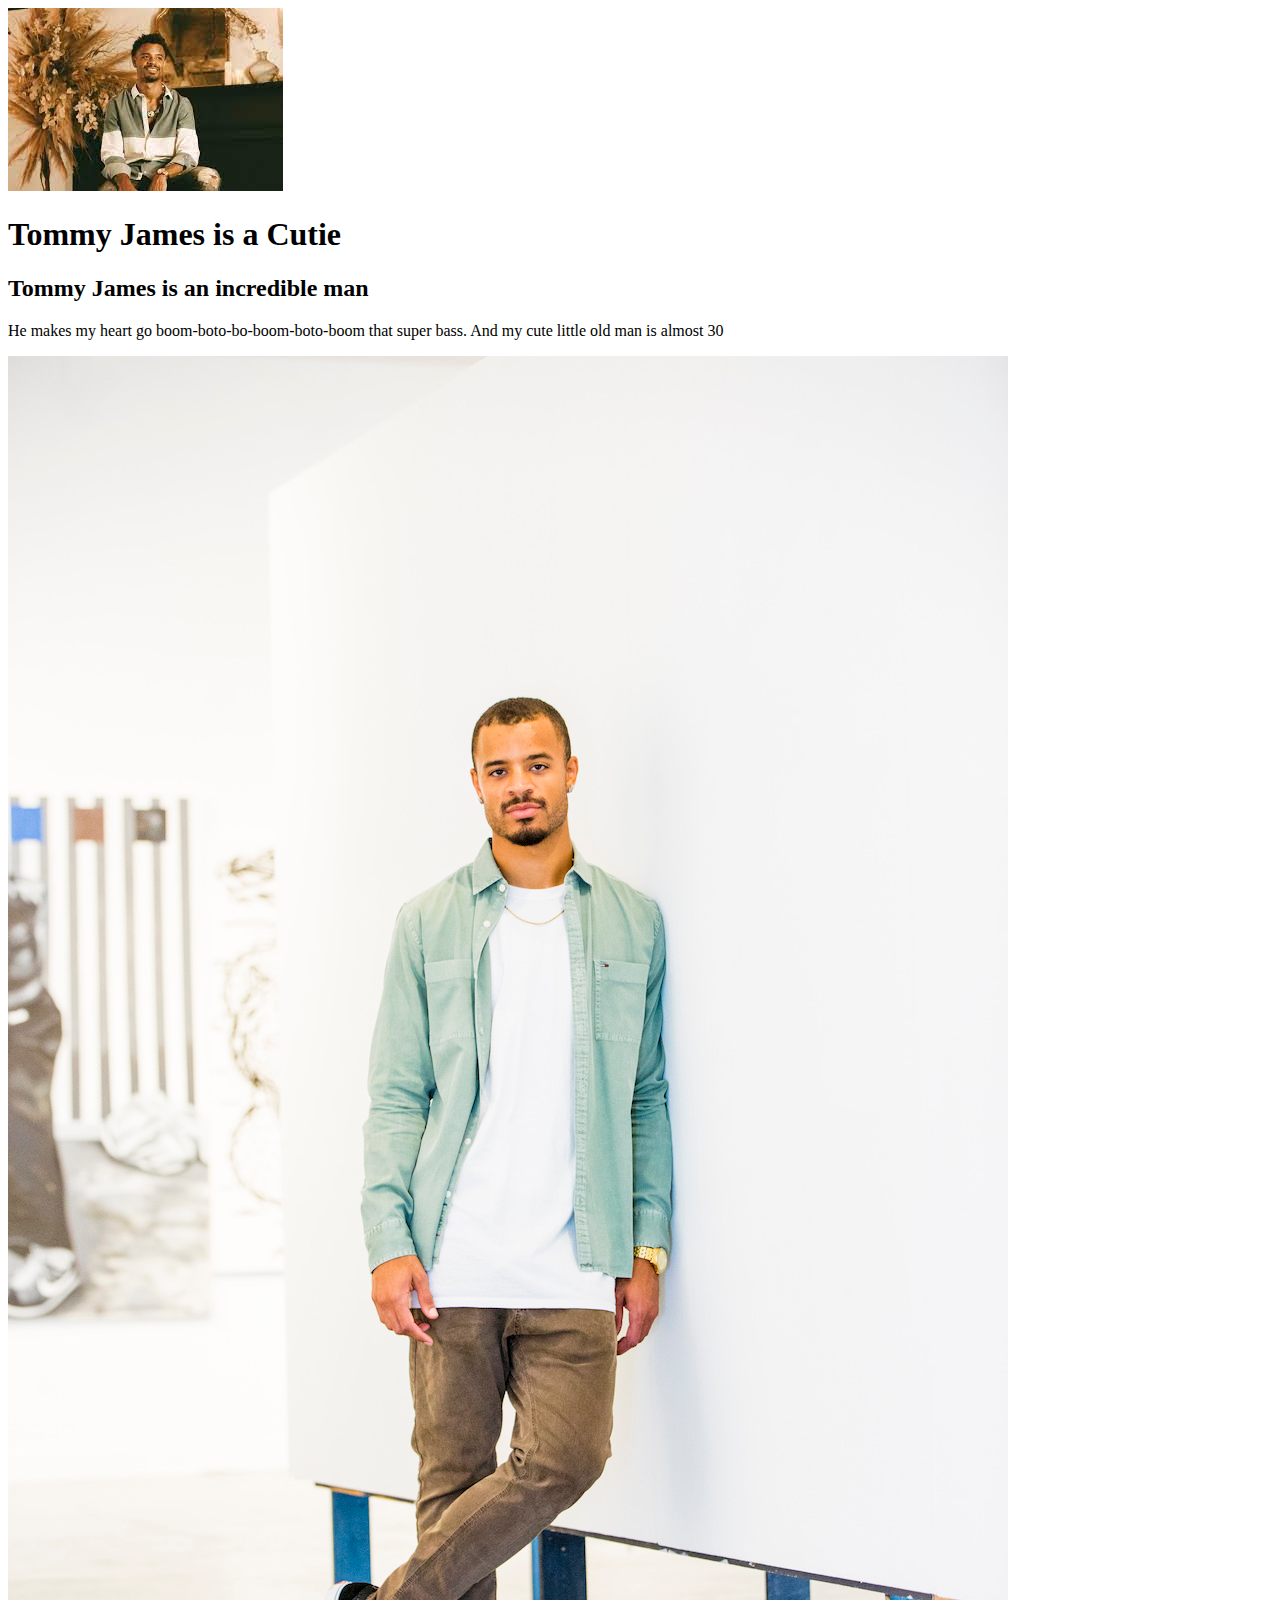
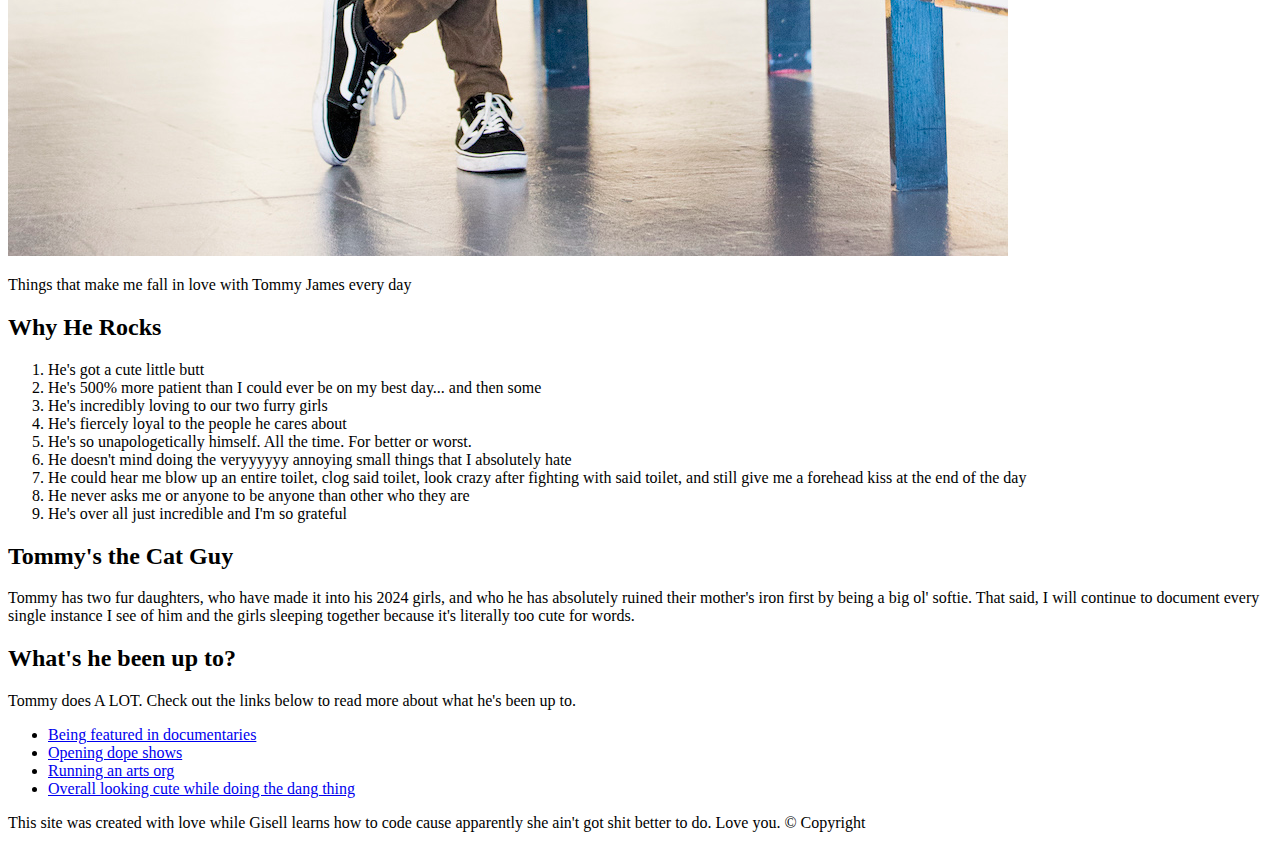
==== index.html @ 51758916 "Added Tommy James love page" ====
<!DOCTYPE html>
<html>
<head>
    <title>Tommy James is a Cutie</title>
    <link rel="icon" href="img/Tommyjames.jpeg">
</head>
<body>
    <!-- header element-->
    <header>
        <img src="img/Tommyjames.jpeg">
        <h1>Tommy James is a Cutie</h1>
    </header>

    <!-- main element -->
    <main>
        <h2>Tommy James is an incredible man</h2>
        <p>He makes my heart go boom-boto-bo-boom-boto-boom that super bass. And my cute little old man is almost 30</p>
        <img src="img/Tommyjames2.jpeg">
        <p>Things that make me fall in love with Tommy James every day</p>
        <h2>Why He Rocks</h2>
        <ol>
          <li>He's got a cute little butt</li>
          <li>He's 500% more patient than I could ever be on my best day... and then some</li>
          <li>He's incredibly loving to our two furry girls</li>
          <li>He's fiercely loyal to the people he cares about</li>
          <li>He's so unapologetically himself. All the time. For better or worst.</li>
          <li>He doesn't mind doing the veryyyyyy annoying small things that I absolutely hate</li>
          <li>He could hear me blow up an entire toilet, clog said toilet, look crazy after fighting with said toilet, and still give me a forehead kiss at the end of the day</li>
          <li>He never asks me or anyone to be anyone than other who they are</li>
          <li>He's over all just incredible and I'm so grateful</li>  
        </ol>
        <h2>Tommy's the Cat Guy</h2>
        <p>Tommy has two fur daughters, who have made it into his 2024 girls, and who he has absolutely ruined their mother's iron first by being a big ol' softie. That said, I will continue to document every single instance I see of him and the girls sleeping together because it's literally too cute for words.</p>
        
        <!-- Tommy's IG -->
        <h2>What's he been up to?</h2>
        <p>Tommy does A LOT. Check out the links below to read more about what he's been up to.</p>
        <ul>
           <li><a target="_blank" href="https://www.instagram.com/reel/CtU01I4oz7F/?utm_source=ig_web_copy_link&igsh=MzRlODBiNWFlZA==">Being featured in documentaries</a></li>
           <li><a target="_blank" href="https://www.instagram.com/p/CzuDQ_YMSnL/?utm_source=ig_web_copy_link&igsh=MzRlODBiNWFlZA==">Opening dope shows</a></li>
           <li><a target="_blank" href="https://www.instagram.com/p/Cx8M749rgsn/?utm_source=ig_web_copy_link&igsh=MzRlODBiNWFlZA==">Running an arts org</a></li>
           <li><a target="_blank" href="https://www.instagram.com/p/CwaUOyqsa8X/?img_index=1">Overall looking cute while doing the dang thing</a></li>
        </ul>
    </main>

    <!-- Footer element -->
    <footer>
        <p>This site was created with love while Gisell learns how to code cause apparently she ain't got shit better to do. Love you. &copy; Copyright</p>
    </footer>
</body>
</html>
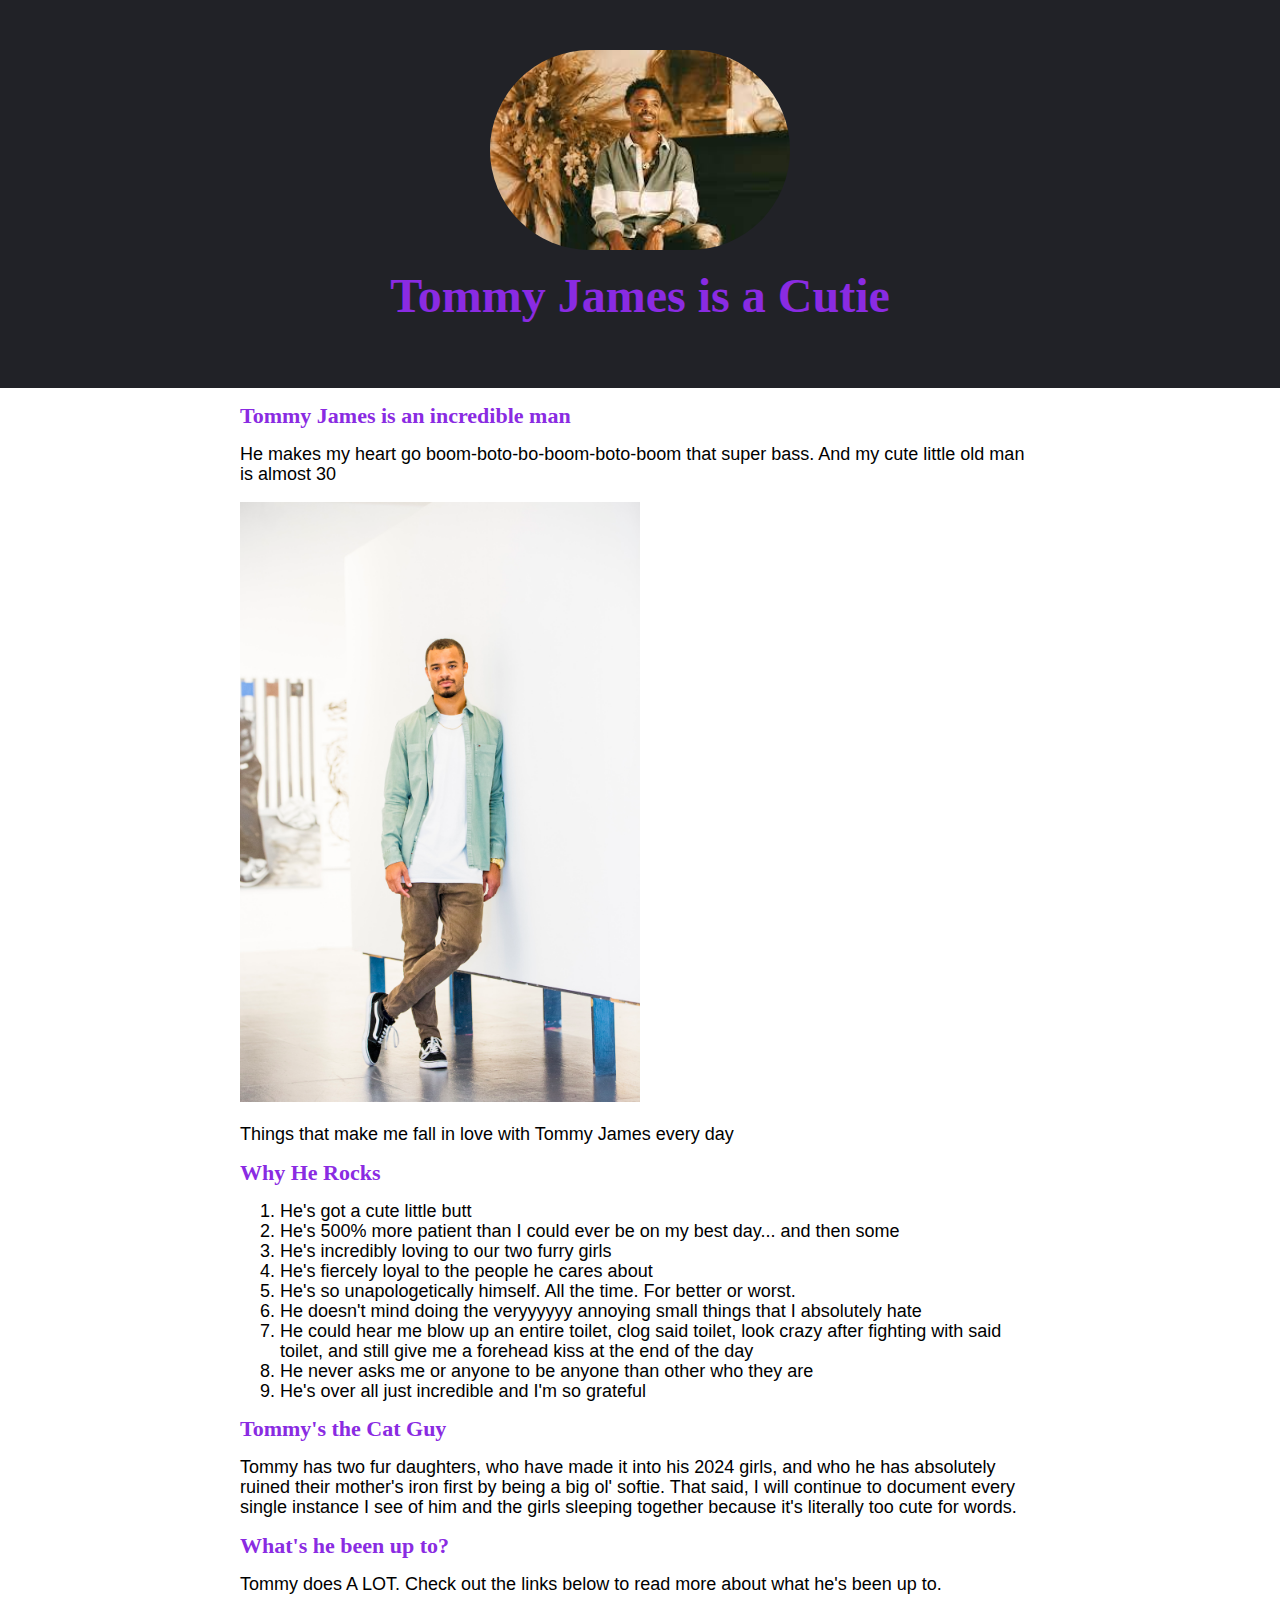
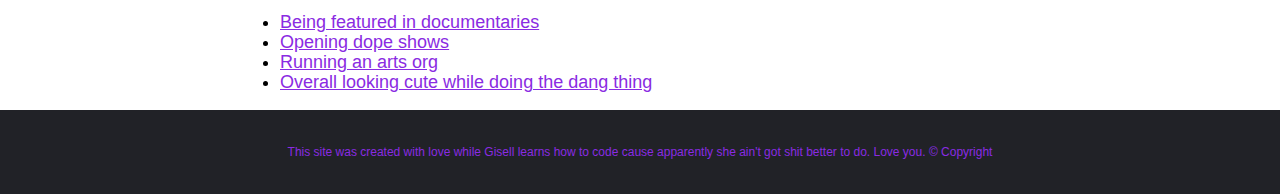
==== commit 73206788: "Final v of tommy website" ====
--- a/index.html
+++ b/index.html
@@ -3,6 +3,7 @@
 <head>
     <title>Tommy James is a Cutie</title>
     <link rel="icon" href="img/Tommyjames.jpeg">
+    <link rel="stylesheet" type="text/css" href="css/hero.css">
 </head>
 <body>
     <!-- header element-->
--- a/css/hero.css
+++ b/css/hero.css
@@ -0,0 +1,53 @@
+body{
+   margin: 0; 
+   font-family: 'Helvetica', 'Arial', sans-serif;
+   font-size: 18px;
+   line-height: 20px;
+}
+header{
+    background-color: #212227;
+    text-align: center;
+    padding-top: 50px;
+    padding-bottom: 50px;
+}
+h1, h2{
+    font-family: 'Caprasimo', serif;
+}
+header h1{
+    color: blueviolet;
+    font-size: 48px;
+}
+header img{
+    border-radius: 230px;
+    width: 300px;
+    border: 10px; solid 
+    border-color: #FDFAF2;
+}
+
+main{
+    max-width: 800px;
+    margin: 0 auto;
+    padding: 0 20px
+}
+main img{
+    max-width: 50%;
+    position: center;
+}
+
+h2{
+    font-size: 22px;
+    color: blueviolet;
+}
+a{
+    color: blueviolet;
+}
+a:hover{
+    color: #212227;
+}
+footer{
+    background-color: #212227;
+    text-align: center;
+    color: blueviolet;
+    font-size: 12px;
+    padding: 20px;
+}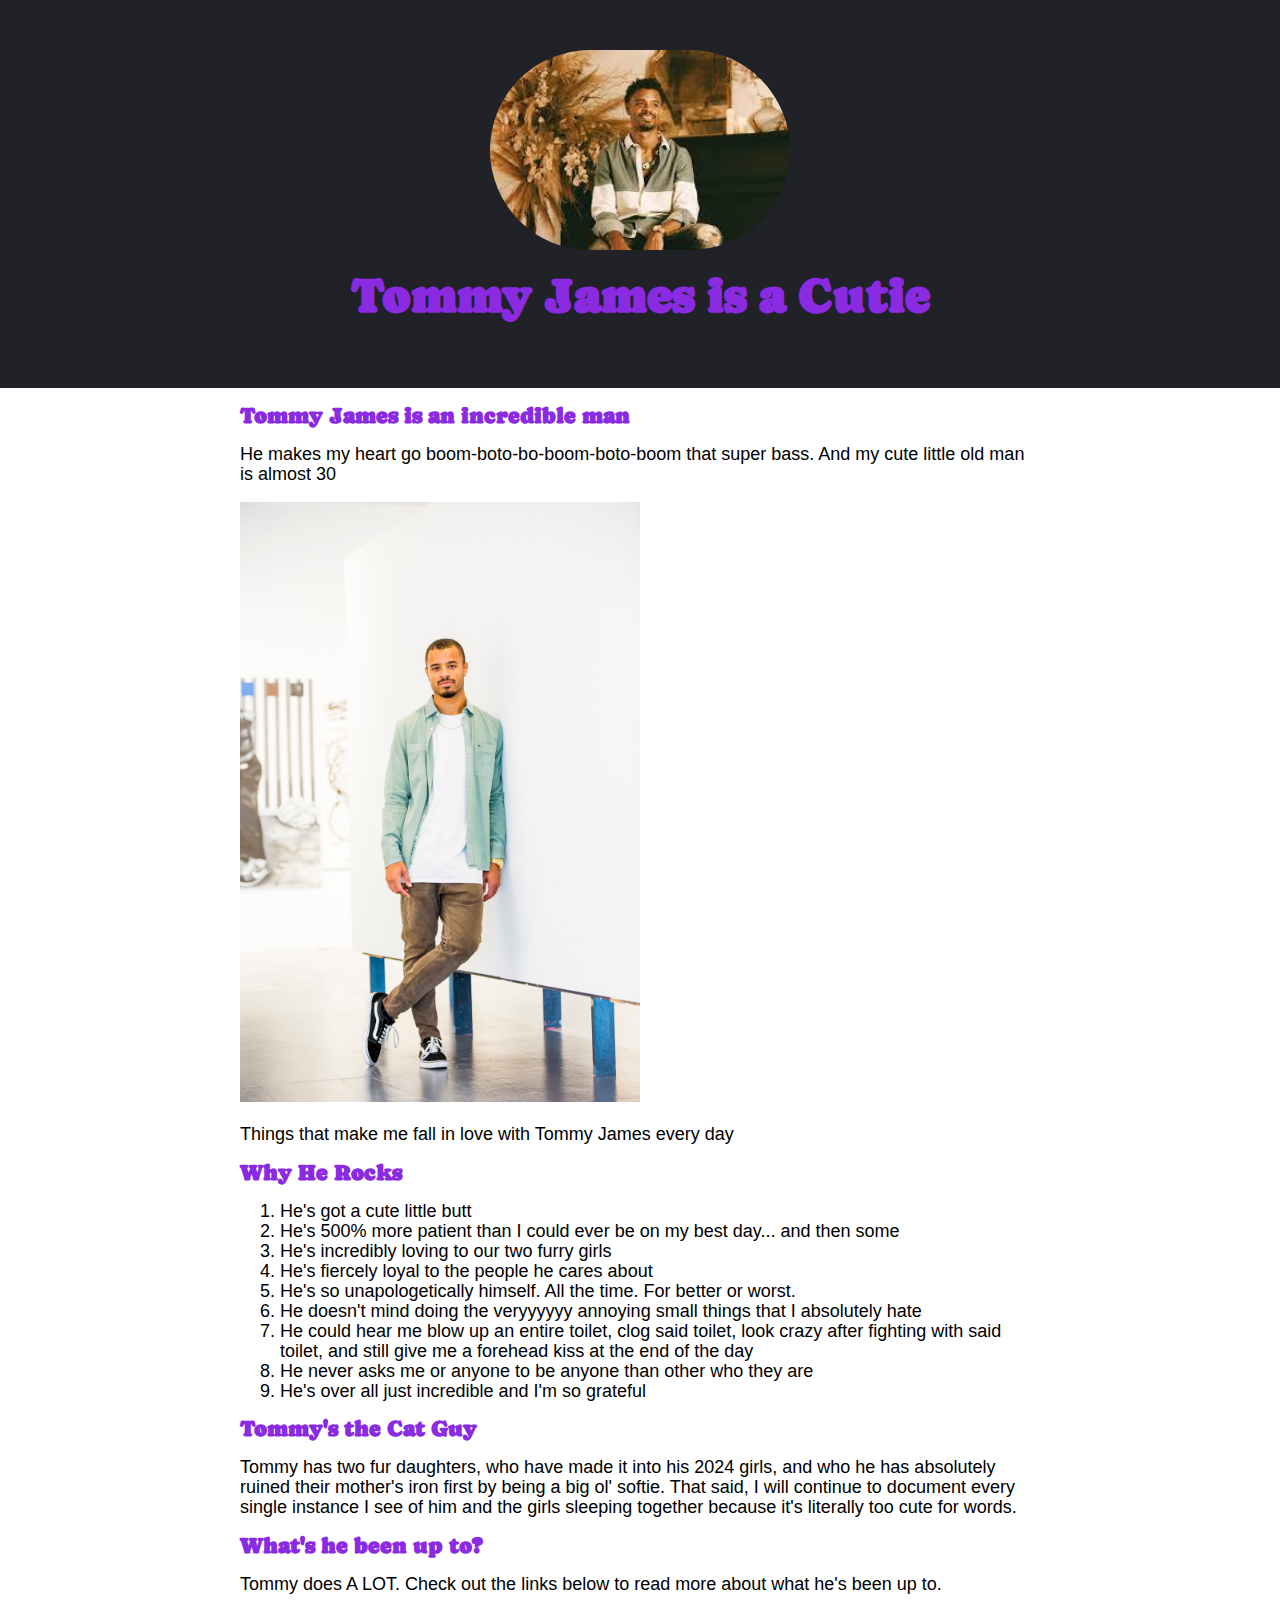
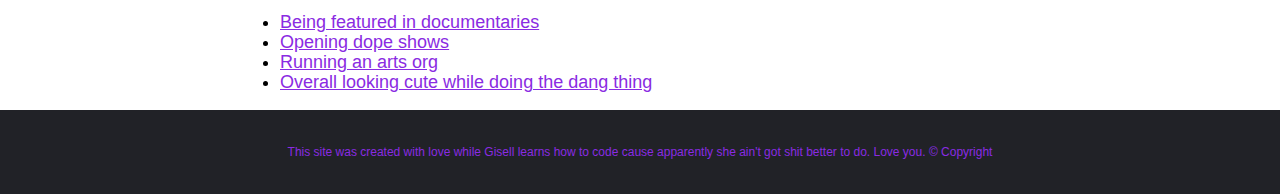
==== commit 1a65f753: "Font update" ====
--- a/index.html
+++ b/index.html
@@ -3,6 +3,10 @@
 <head>
     <title>Tommy James is a Cutie</title>
     <link rel="icon" href="img/Tommyjames.jpeg">
+    <link rel="preconnect" href="https://fonts.googleapis.com">
+<link rel="preconnect" href="https://fonts.gstatic.com" crossorigin>
+<link href="https://fonts.googleapis.com/css2?family=Caprasimo&display=swap" rel="stylesheet">
+
     <link rel="stylesheet" type="text/css" href="css/hero.css">
 </head>
 <body>
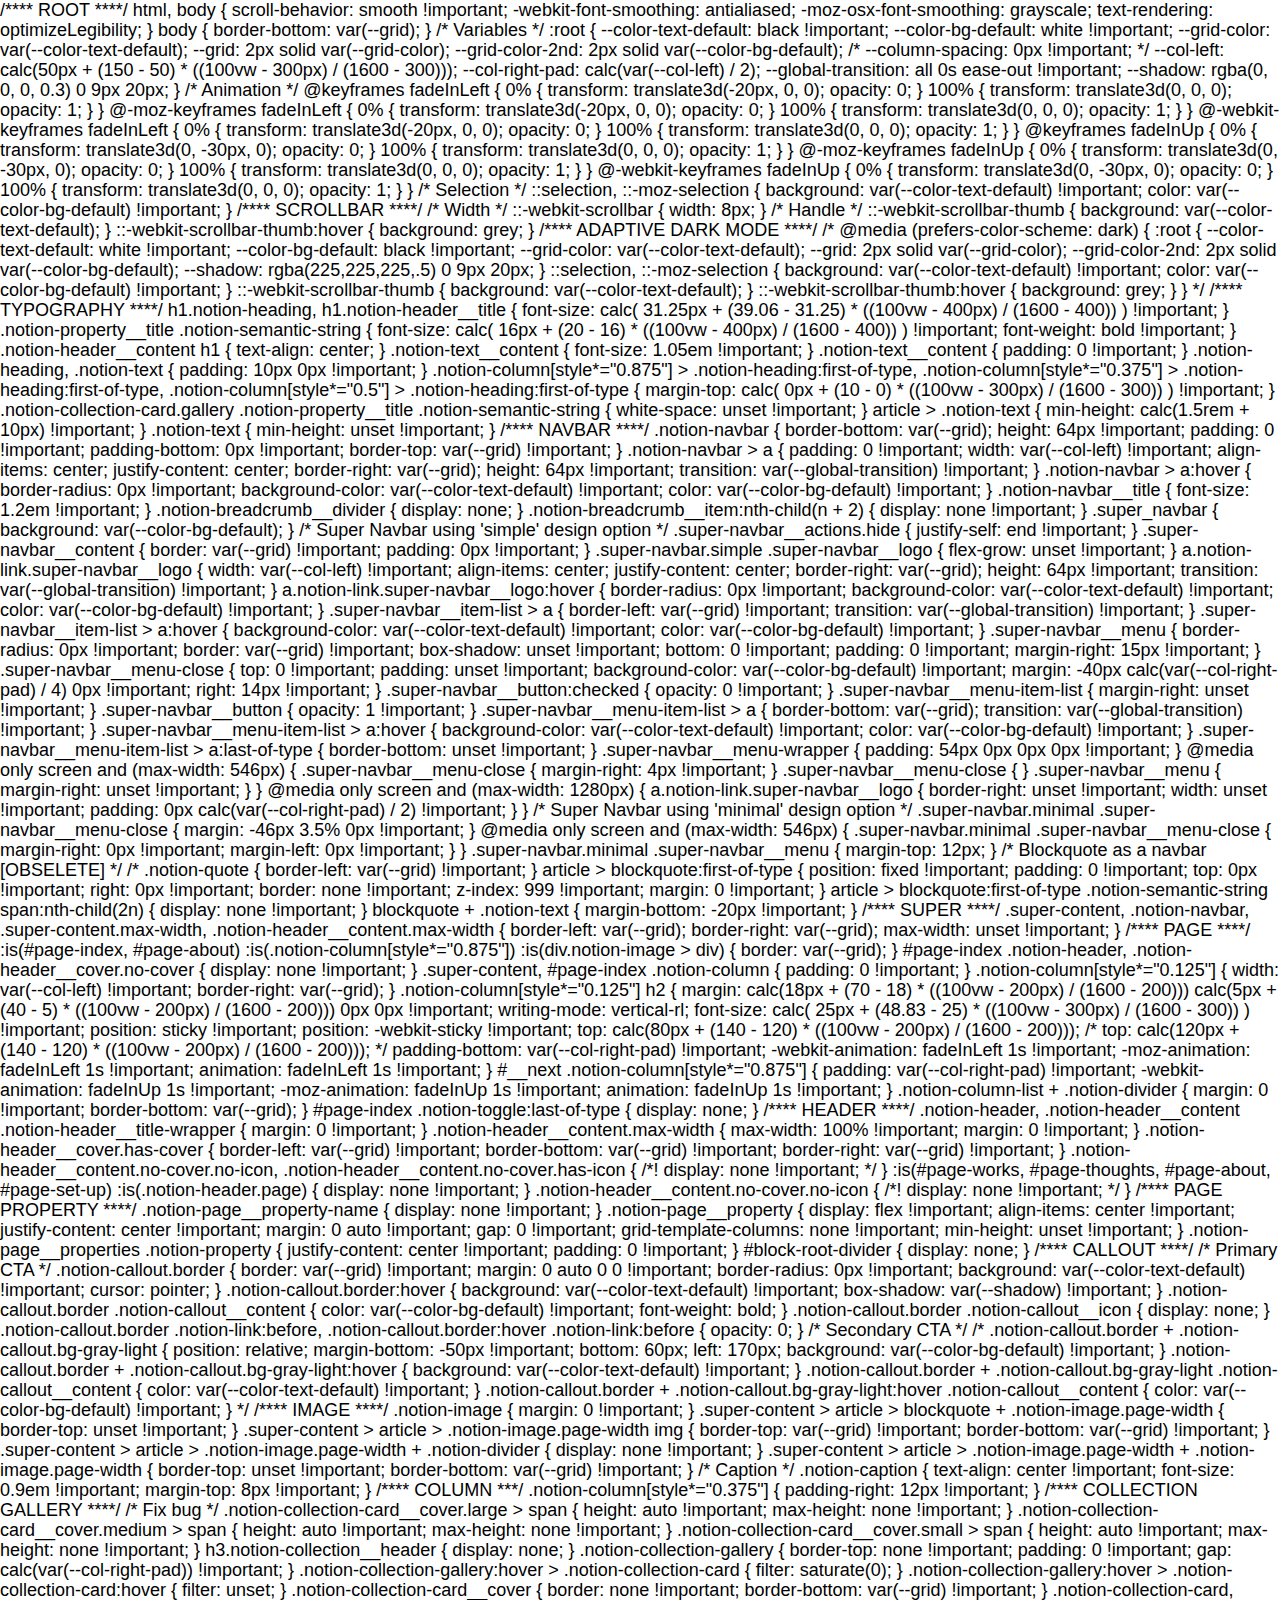
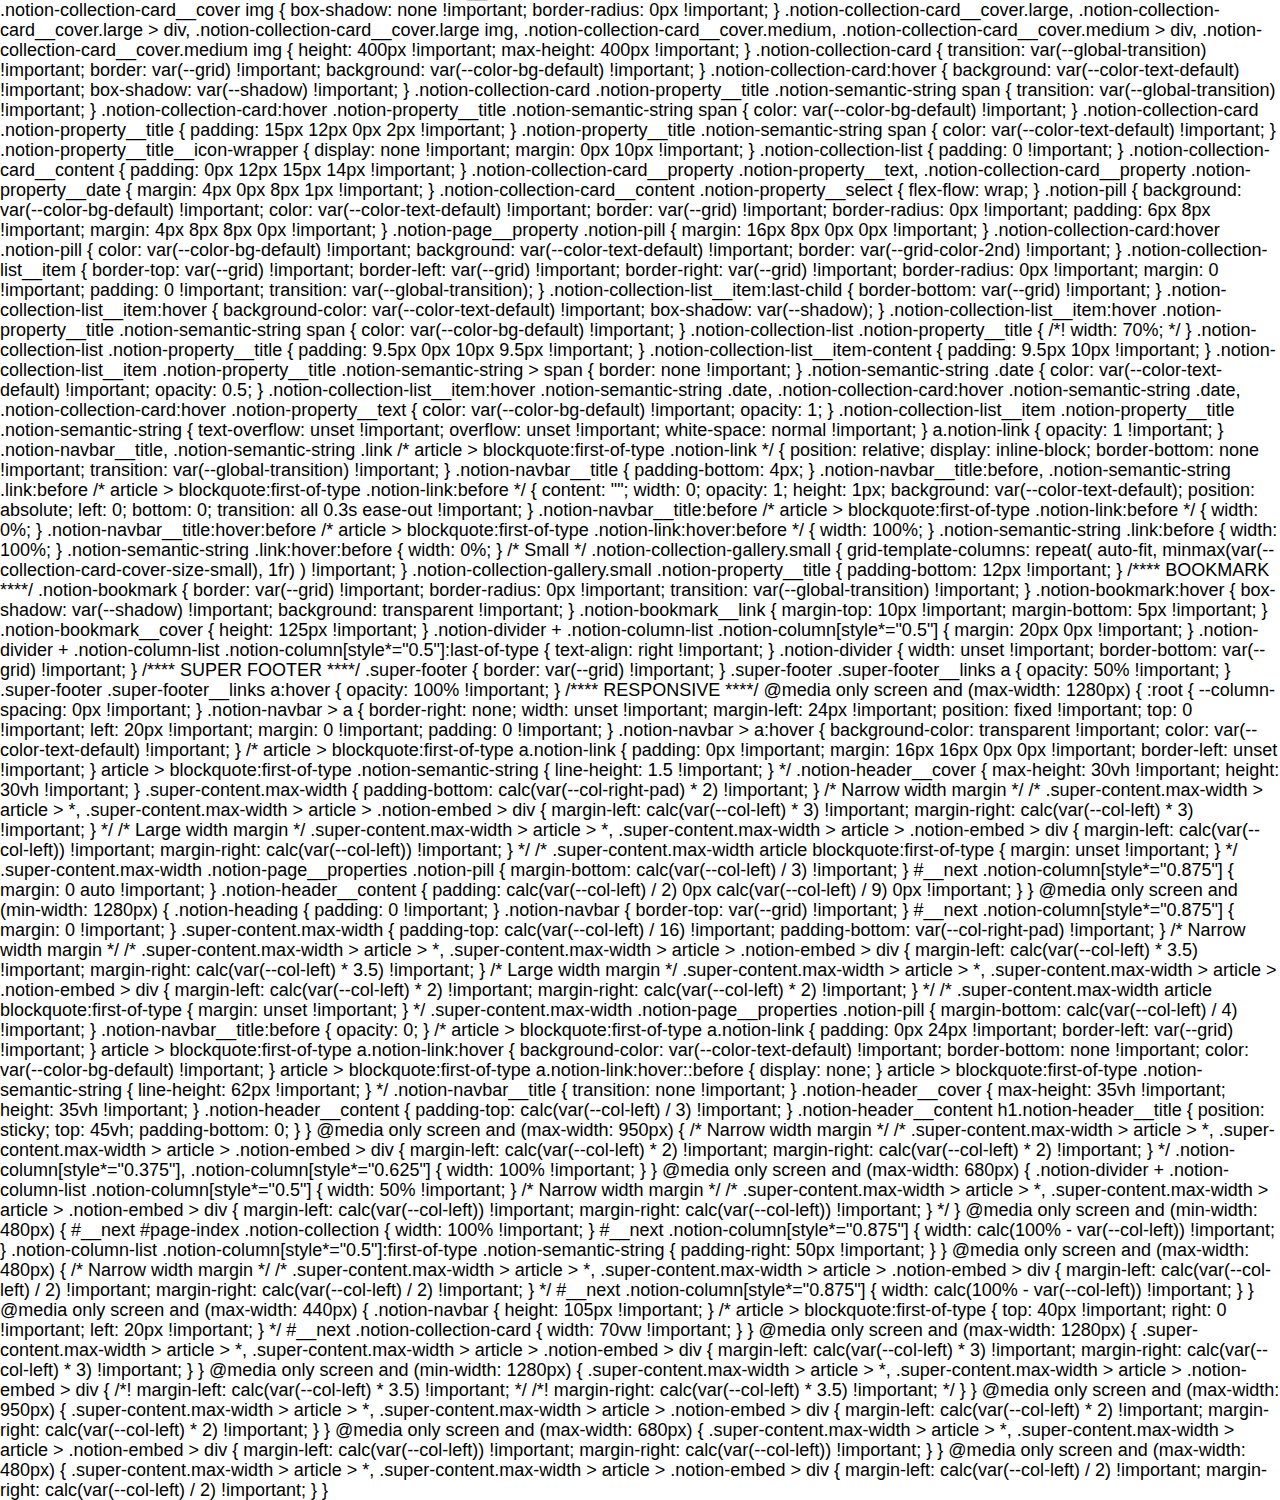
==== commit 5319eb36: "scrap site update" ====
--- a/index.html
+++ b/index.html
@@ -9,48 +9,992 @@
 
     <link rel="stylesheet" type="text/css" href="css/hero.css">
 </head>
-<body>
-    <!-- header element-->
-    <header>
-        <img src="img/Tommyjames.jpeg">
-        <h1>Tommy James is a Cutie</h1>
-    </header>
-
-    <!-- main element -->
-    <main>
-        <h2>Tommy James is an incredible man</h2>
-        <p>He makes my heart go boom-boto-bo-boom-boto-boom that super bass. And my cute little old man is almost 30</p>
-        <img src="img/Tommyjames2.jpeg">
-        <p>Things that make me fall in love with Tommy James every day</p>
-        <h2>Why He Rocks</h2>
-        <ol>
-          <li>He's got a cute little butt</li>
-          <li>He's 500% more patient than I could ever be on my best day... and then some</li>
-          <li>He's incredibly loving to our two furry girls</li>
-          <li>He's fiercely loyal to the people he cares about</li>
-          <li>He's so unapologetically himself. All the time. For better or worst.</li>
-          <li>He doesn't mind doing the veryyyyyy annoying small things that I absolutely hate</li>
-          <li>He could hear me blow up an entire toilet, clog said toilet, look crazy after fighting with said toilet, and still give me a forehead kiss at the end of the day</li>
-          <li>He never asks me or anyone to be anyone than other who they are</li>
-          <li>He's over all just incredible and I'm so grateful</li>  
-        </ol>
-        <h2>Tommy's the Cat Guy</h2>
-        <p>Tommy has two fur daughters, who have made it into his 2024 girls, and who he has absolutely ruined their mother's iron first by being a big ol' softie. That said, I will continue to document every single instance I see of him and the girls sleeping together because it's literally too cute for words.</p>
-        
-        <!-- Tommy's IG -->
-        <h2>What's he been up to?</h2>
-        <p>Tommy does A LOT. Check out the links below to read more about what he's been up to.</p>
-        <ul>
-           <li><a target="_blank" href="https://www.instagram.com/reel/CtU01I4oz7F/?utm_source=ig_web_copy_link&igsh=MzRlODBiNWFlZA==">Being featured in documentaries</a></li>
-           <li><a target="_blank" href="https://www.instagram.com/p/CzuDQ_YMSnL/?utm_source=ig_web_copy_link&igsh=MzRlODBiNWFlZA==">Opening dope shows</a></li>
-           <li><a target="_blank" href="https://www.instagram.com/p/Cx8M749rgsn/?utm_source=ig_web_copy_link&igsh=MzRlODBiNWFlZA==">Running an arts org</a></li>
-           <li><a target="_blank" href="https://www.instagram.com/p/CwaUOyqsa8X/?img_index=1">Overall looking cute while doing the dang thing</a></li>
-        </ul>
-    </main>
-
-    <!-- Footer element -->
-    <footer>
-        <p>This site was created with love while Gisell learns how to code cause apparently she ain't got shit better to do. Love you. &copy; Copyright</p>
-    </footer>
-</body>
-</html>+
+/****  ROOT  ****/
+html,
+body {
+  scroll-behavior: smooth !important;
+  -webkit-font-smoothing: antialiased;
+  -moz-osx-font-smoothing: grayscale;
+  text-rendering: optimizeLegibility;
+}
+body {
+  border-bottom: var(--grid);
+}
+
+/* Variables */
+:root {
+  --color-text-default: black !important;
+  --color-bg-default: white !important;
+  --grid-color: var(--color-text-default);
+  --grid: 2px solid var(--grid-color);
+  --grid-color-2nd: 2px solid var(--color-bg-default);
+  /* --column-spacing: 0px !important; */
+  --col-left: calc(50px + (150 - 50) * ((100vw - 300px) / (1600 - 300)));
+  --col-right-pad: calc(var(--col-left) / 2);
+  --global-transition: all 0s ease-out !important;
+  --shadow: rgba(0, 0, 0, 0.3) 0 9px 20px;
+}
+
+/* Animation */
+@keyframes fadeInLeft {
+  0% {
+    transform: translate3d(-20px, 0, 0);
+    opacity: 0;
+  }
+  100% {
+    transform: translate3d(0, 0, 0);
+    opacity: 1;
+  }
+}
+@-moz-keyframes fadeInLeft {
+  0% {
+    transform: translate3d(-20px, 0, 0);
+    opacity: 0;
+  }
+  100% {
+    transform: translate3d(0, 0, 0);
+    opacity: 1;
+  }
+}
+@-webkit-keyframes fadeInLeft {
+  0% {
+    transform: translate3d(-20px, 0, 0);
+    opacity: 0;
+  }
+  100% {
+    transform: translate3d(0, 0, 0);
+    opacity: 1;
+  }
+}
+
+@keyframes fadeInUp {
+  0% {
+    transform: translate3d(0, -30px, 0);
+    opacity: 0;
+  }
+  100% {
+    transform: translate3d(0, 0, 0);
+    opacity: 1;
+  }
+}
+@-moz-keyframes fadeInUp {
+  0% {
+    transform: translate3d(0, -30px, 0);
+    opacity: 0;
+  }
+  100% {
+    transform: translate3d(0, 0, 0);
+    opacity: 1;
+  }
+}
+@-webkit-keyframes fadeInUp {
+  0% {
+    transform: translate3d(0, -30px, 0);
+    opacity: 0;
+  }
+  100% {
+    transform: translate3d(0, 0, 0);
+    opacity: 1;
+  }
+}
+
+/* Selection */
+::selection,
+::-moz-selection {
+  background: var(--color-text-default) !important;
+  color: var(--color-bg-default) !important;
+}
+
+/**** SCROLLBAR ****/
+/* Width */
+::-webkit-scrollbar {
+  width: 8px;
+}
+/* Handle */
+::-webkit-scrollbar-thumb {
+  background: var(--color-text-default);
+}
+::-webkit-scrollbar-thumb:hover {
+  background: grey;
+}
+
+/****  ADAPTIVE DARK MODE  ****/
+/*
+@media (prefers-color-scheme: dark) {
+    :root {
+        --color-text-default: white !important;
+        --color-bg-default: black !important; 
+        --grid-color: var(--color-text-default);
+        --grid: 2px solid var(--grid-color);
+        --grid-color-2nd: 2px solid var(--color-bg-default);
+        --shadow: rgba(225,225,225,.5) 0 9px 20px;
+    }
+    ::selection,
+    ::-moz-selection {
+        background: var(--color-text-default) !important;
+        color: var(--color-bg-default) !important;
+    }
+    ::-webkit-scrollbar-thumb {
+      background: var(--color-text-default);
+    }
+    ::-webkit-scrollbar-thumb:hover {
+      background: grey; 
+    }
+} */
+
+/****  TYPOGRAPHY  ****/
+h1.notion-heading,
+h1.notion-header__title {
+  font-size: calc(
+    31.25px + (39.06 - 31.25) * ((100vw - 400px) / (1600 - 400))
+  ) !important;
+}
+.notion-property__title .notion-semantic-string {
+  font-size: calc(
+    16px + (20 - 16) * ((100vw - 400px) / (1600 - 400))
+  ) !important;
+  font-weight: bold !important;
+}
+.notion-header__content h1 {
+  text-align: center;
+}
+.notion-text__content {
+  font-size: 1.05em !important;
+}
+.notion-text__content {
+  padding: 0 !important;
+}
+.notion-heading,
+.notion-text {
+  padding: 10px 0px !important;
+}
+.notion-column[style*="0.875"] > .notion-heading:first-of-type,
+.notion-column[style*="0.375"] > .notion-heading:first-of-type,
+.notion-column[style*="0.5"] > .notion-heading:first-of-type {
+  margin-top: calc(
+    0px + (10 - 0) * ((100vw - 300px) / (1600 - 300))
+  ) !important;
+}
+.notion-collection-card.gallery
+  .notion-property__title
+  .notion-semantic-string {
+  white-space: unset !important;
+}
+article > .notion-text {
+  min-height: calc(1.5rem + 10px) !important;
+}
+.notion-text {
+  min-height: unset !important;
+}
+
+/****  NAVBAR  ****/
+.notion-navbar {
+  border-bottom: var(--grid);
+  height: 64px !important;
+  padding: 0 !important;
+  padding-bottom: 0px !important;
+  border-top: var(--grid) !important;
+}
+.notion-navbar > a {
+  padding: 0 !important;
+  width: var(--col-left) !important;
+  align-items: center;
+  justify-content: center;
+  border-right: var(--grid);
+  height: 64px !important;
+  transition: var(--global-transition) !important;
+}
+.notion-navbar > a:hover {
+  border-radius: 0px !important;
+  background-color: var(--color-text-default) !important;
+  color: var(--color-bg-default) !important;
+}
+.notion-navbar__title {
+  font-size: 1.2em !important;
+}
+.notion-breadcrumb__divider {
+  display: none;
+}
+.notion-breadcrumb__item:nth-child(n + 2) {
+  display: none !important;
+}
+
+.super_navbar {
+  background: var(--color-bg-default);
+}
+
+/* Super Navbar using 'simple' design option */
+.super-navbar__actions.hide {
+  justify-self: end !important;
+}
+.super-navbar__content {
+  border: var(--grid) !important;
+  padding: 0px !important;
+}
+.super-navbar.simple .super-navbar__logo {
+  flex-grow: unset !important;
+}
+a.notion-link.super-navbar__logo {
+  width: var(--col-left) !important;
+  align-items: center;
+  justify-content: center;
+  border-right: var(--grid);
+  height: 64px !important;
+  transition: var(--global-transition) !important;
+}
+a.notion-link.super-navbar__logo:hover {
+  border-radius: 0px !important;
+  background-color: var(--color-text-default) !important;
+  color: var(--color-bg-default) !important;
+}
+.super-navbar__item-list > a {
+  border-left: var(--grid) !important;
+  transition: var(--global-transition) !important;
+}
+.super-navbar__item-list > a:hover {
+  background-color: var(--color-text-default) !important;
+  color: var(--color-bg-default) !important;
+}
+.super-navbar__menu {
+  border-radius: 0px !important;
+  border: var(--grid) !important;
+  box-shadow: unset !important;
+  bottom: 0 !important;
+  padding: 0 !important;
+  margin-right: 15px !important;
+}
+.super-navbar__menu-close {
+  top: 0 !important;
+  padding: unset !important;
+  background-color: var(--color-bg-default) !important;
+  margin: -40px calc(var(--col-right-pad) / 4) 0px !important;
+  right: 14px !important;
+}
+.super-navbar__button:checked {
+  opacity: 0 !important;
+}
+.super-navbar__menu-item-list {
+  margin-right: unset !important;
+}
+.super-navbar__button {
+  opacity: 1 !important;
+}
+.super-navbar__menu-item-list > a {
+  border-bottom: var(--grid);
+  transition: var(--global-transition) !important;
+}
+.super-navbar__menu-item-list > a:hover {
+  background-color: var(--color-text-default) !important;
+  color: var(--color-bg-default) !important;
+}
+.super-navbar__menu-item-list > a:last-of-type {
+  border-bottom: unset !important;
+}
+.super-navbar__menu-wrapper {
+  padding: 54px 0px 0px 0px !important;
+}
+@media only screen and (max-width: 546px) {
+  .super-navbar__menu-close {
+    margin-right: 4px !important;
+  }
+  .super-navbar__menu-close {
+  }
+  .super-navbar__menu {
+    margin-right: unset !important;
+  }
+}
+@media only screen and (max-width: 1280px) {
+  a.notion-link.super-navbar__logo {
+    border-right: unset !important;
+    width: unset !important;
+    padding: 0px calc(var(--col-right-pad) / 2) !important;
+  }
+}
+
+/* Super Navbar using 'minimal' design option */
+.super-navbar.minimal .super-navbar__menu-close {
+  margin: -46px 3.5% 0px !important;
+}
+@media only screen and (max-width: 546px) {
+  .super-navbar.minimal .super-navbar__menu-close {
+    margin-right: 0px !important;
+    margin-left: 0px !important;
+  }
+}
+.super-navbar.minimal .super-navbar__menu {
+  margin-top: 12px;
+}
+
+/* Blockquote as a navbar [OBSELETE] */
+/* .notion-quote {
+    border-left: var(--grid) !important;
+}
+article > blockquote:first-of-type {
+    position: fixed !important;
+    padding: 0 !important;
+    top: 0px !important;
+    right: 0px !important;
+    border: none !important;
+    z-index: 999 !important;
+    margin: 0 !important;
+}
+article > blockquote:first-of-type .notion-semantic-string span:nth-child(2n) {
+    display: none !important;
+}
+blockquote + .notion-text {
+    margin-bottom: -20px !important;
+}
+
+
+
+/****  SUPER  ****/
+.super-content,
+.notion-navbar,
+.super-content.max-width,
+.notion-header__content.max-width {
+  border-left: var(--grid);
+  border-right: var(--grid);
+  max-width: unset !important;
+}
+
+/****  PAGE  ****/
+:is(#page-index, #page-about)
+  :is(.notion-column[style*="0.875"])
+  :is(div.notion-image > div) {
+  border: var(--grid);
+}
+#page-index .notion-header,
+.notion-header__cover.no-cover {
+  display: none !important;
+}
+.super-content,
+#page-index .notion-column {
+  padding: 0 !important;
+}
+.notion-column[style*="0.125"] {
+  width: var(--col-left) !important;
+  border-right: var(--grid);
+}
+.notion-column[style*="0.125"] h2 {
+  margin: calc(18px + (70 - 18) * ((100vw - 200px) / (1600 - 200)))
+    calc(5px + (40 - 5) * ((100vw - 200px) / (1600 - 200))) 0px 0px !important;
+  writing-mode: vertical-rl;
+  font-size: calc(
+    25px + (48.83 - 25) * ((100vw - 300px) / (1600 - 300))
+  ) !important;
+  position: sticky !important;
+  position: -webkit-sticky !important;
+  top: calc(80px + (140 - 120) * ((100vw - 200px) / (1600 - 200)));
+  /* top: calc(120px + (140 - 120) * ((100vw - 200px) / (1600 - 200))); */
+  padding-bottom: var(--col-right-pad) !important;
+  -webkit-animation: fadeInLeft 1s !important;
+  -moz-animation: fadeInLeft 1s !important;
+  animation: fadeInLeft 1s !important;
+}
+#__next .notion-column[style*="0.875"] {
+  padding: var(--col-right-pad) !important;
+  -webkit-animation: fadeInUp 1s !important;
+  -moz-animation: fadeInUp 1s !important;
+  animation: fadeInUp 1s !important;
+}
+.notion-column-list + .notion-divider {
+  margin: 0 !important;
+  border-bottom: var(--grid);
+}
+#page-index .notion-toggle:last-of-type {
+  display: none;
+}
+
+/****  HEADER  ****/
+.notion-header,
+.notion-header__content .notion-header__title-wrapper {
+  margin: 0 !important;
+}
+.notion-header__content.max-width {
+  max-width: 100% !important;
+  margin: 0 !important;
+}
+.notion-header__cover.has-cover {
+  border-left: var(--grid) !important;
+  border-bottom: var(--grid) !important;
+  border-right: var(--grid) !important;
+}
+.notion-header__content.no-cover.no-icon,
+.notion-header__content.no-cover.has-icon {
+  /*! display: none !important; */
+}
+:is(#page-works, #page-thoughts, #page-about, #page-set-up)
+  :is(.notion-header.page) {
+  display: none !important;
+}
+.notion-header__content.no-cover.no-icon {
+  /*! display: none !important; */
+}
+
+/****  PAGE PROPERTY  ****/
+.notion-page__property-name {
+  display: none !important;
+}
+.notion-page__property {
+  display: flex !important;
+  align-items: center !important;
+  justify-content: center !important;
+  margin: 0 auto !important;
+  gap: 0 !important;
+  grid-template-columns: none !important;
+  min-height: unset !important;
+}
+.notion-page__properties .notion-property {
+  justify-content: center !important;
+  padding: 0 !important;
+}
+#block-root-divider {
+  display: none;
+}
+
+/****  CALLOUT  ****/
+/* Primary CTA */
+.notion-callout.border {
+  border: var(--grid) !important;
+  margin: 0 auto 0 0 !important;
+  border-radius: 0px !important;
+  background: var(--color-text-default) !important;
+  cursor: pointer;
+}
+.notion-callout.border:hover {
+  background: var(--color-text-default) !important;
+  box-shadow: var(--shadow) !important;
+}
+.notion-callout.border .notion-callout__content {
+  color: var(--color-bg-default) !important;
+  font-weight: bold;
+}
+.notion-callout.border .notion-callout__icon {
+  display: none;
+}
+.notion-callout.border .notion-link:before,
+.notion-callout.border:hover .notion-link:before {
+  opacity: 0;
+}
+
+/* Secondary CTA */
+/* .notion-callout.border + .notion-callout.bg-gray-light {
+    position: relative;
+    margin-bottom: -50px !important;
+    bottom: 60px;
+    left: 170px;
+    background: var(--color-bg-default) !important;
+}
+.notion-callout.border + .notion-callout.bg-gray-light:hover {
+    background: var(--color-text-default) !important;
+}
+.notion-callout.border + .notion-callout.bg-gray-light .notion-callout__content {
+    color: var(--color-text-default) !important;
+}
+.notion-callout.border + .notion-callout.bg-gray-light:hover .notion-callout__content {
+    color: var(--color-bg-default) !important;
+} */
+
+/****  IMAGE  ****/
+.notion-image {
+  margin: 0 !important;
+}
+.super-content > article > blockquote + .notion-image.page-width {
+  border-top: unset !important;
+}
+.super-content > article > .notion-image.page-width img {
+  border-top: var(--grid) !important;
+  border-bottom: var(--grid) !important;
+}
+.super-content > article > .notion-image.page-width + .notion-divider {
+  display: none !important;
+}
+.super-content > article > .notion-image.page-width + .notion-image.page-width {
+  border-top: unset !important;
+  border-bottom: var(--grid) !important;
+}
+
+/* Caption */
+.notion-caption {
+  text-align: center !important;
+  font-size: 0.9em !important;
+  margin-top: 8px !important;
+}
+
+/****  COLUMN  ***/
+.notion-column[style*="0.375"] {
+  padding-right: 12px !important;
+}
+
+/****  COLLECTION GALLERY  ****/
+/* Fix bug */
+.notion-collection-card__cover.large > span {
+  height: auto !important;
+  max-height: none !important;
+}
+.notion-collection-card__cover.medium > span {
+  height: auto !important;
+  max-height: none !important;
+}
+.notion-collection-card__cover.small > span {
+  height: auto !important;
+  max-height: none !important;
+}
+h3.notion-collection__header {
+  display: none;
+}
+.notion-collection-gallery {
+  border-top: none !important;
+  padding: 0 !important;
+  gap: calc(var(--col-right-pad)) !important;
+}
+.notion-collection-gallery:hover > .notion-collection-card {
+  filter: saturate(0);
+}
+.notion-collection-gallery:hover > .notion-collection-card:hover {
+  filter: unset;
+}
+.notion-collection-card__cover {
+  border: none !important;
+  border-bottom: var(--grid) !important;
+}
+.notion-collection-card,
+.notion-collection-card__cover img {
+  box-shadow: none !important;
+  border-radius: 0px !important;
+}
+.notion-collection-card__cover.large,
+.notion-collection-card__cover.large > div,
+.notion-collection-card__cover.large img,
+.notion-collection-card__cover.medium,
+.notion-collection-card__cover.medium > div,
+.notion-collection-card__cover.medium img {
+  height: 400px !important;
+  max-height: 400px !important;
+}
+.notion-collection-card {
+  transition: var(--global-transition) !important;
+  border: var(--grid) !important;
+  background: var(--color-bg-default) !important;
+}
+.notion-collection-card:hover {
+  background: var(--color-text-default) !important;
+  box-shadow: var(--shadow) !important;
+}
+.notion-collection-card .notion-property__title .notion-semantic-string span {
+  transition: var(--global-transition) !important;
+}
+.notion-collection-card:hover
+  .notion-property__title
+  .notion-semantic-string
+  span {
+  color: var(--color-bg-default) !important;
+}
+.notion-collection-card .notion-property__title {
+  padding: 15px 12px 0px 2px !important;
+}
+.notion-property__title .notion-semantic-string span {
+  color: var(--color-text-default) !important;
+}
+.notion-property__title__icon-wrapper {
+  display: none !important;
+  margin: 0px 10px !important;
+}
+.notion-collection-list {
+  padding: 0 !important;
+}
+.notion-collection-card__content {
+  padding: 0px 12px 15px 14px !important;
+}
+.notion-collection-card__property .notion-property__text,
+.notion-collection-card__property .notion-property__date {
+  margin: 4px 0px 8px 1px !important;
+}
+.notion-collection-card__content .notion-property__select {
+  flex-flow: wrap;
+}
+.notion-pill {
+  background: var(--color-bg-default) !important;
+  color: var(--color-text-default) !important;
+  border: var(--grid) !important;
+  border-radius: 0px !important;
+  padding: 6px 8px !important;
+  margin: 4px 8px 8px 0px !important;
+}
+.notion-page__property .notion-pill {
+  margin: 16px 8px 0px 0px !important;
+}
+.notion-collection-card:hover .notion-pill {
+  color: var(--color-bg-default) !important;
+  background: var(--color-text-default) !important;
+  border: var(--grid-color-2nd) !important;
+}
+.notion-collection-list__item {
+  border-top: var(--grid) !important;
+  border-left: var(--grid) !important;
+  border-right: var(--grid) !important;
+  border-radius: 0px !important;
+  margin: 0 !important;
+  padding: 0 !important;
+  transition: var(--global-transition);
+}
+.notion-collection-list__item:last-child {
+  border-bottom: var(--grid) !important;
+}
+.notion-collection-list__item:hover {
+  background-color: var(--color-text-default) !important;
+  box-shadow: var(--shadow);
+}
+.notion-collection-list__item:hover
+  .notion-property__title
+  .notion-semantic-string
+  span {
+  color: var(--color-bg-default) !important;
+}
+.notion-collection-list .notion-property__title {
+  /*! width: 70%; */
+}
+.notion-collection-list .notion-property__title {
+  padding: 9.5px 0px 10px 9.5px !important;
+}
+.notion-collection-list__item-content {
+  padding: 9.5px 10px !important;
+}
+.notion-collection-list__item
+  .notion-property__title
+  .notion-semantic-string
+  > span {
+  border: none !important;
+}
+.notion-semantic-string .date {
+  color: var(--color-text-default) !important;
+  opacity: 0.5;
+}
+.notion-collection-list__item:hover .notion-semantic-string .date,
+.notion-collection-card:hover .notion-semantic-string .date,
+.notion-collection-card:hover .notion-property__text {
+  color: var(--color-bg-default) !important;
+  opacity: 1;
+}
+.notion-collection-list__item .notion-property__title .notion-semantic-string {
+  text-overflow: unset !important;
+  overflow: unset !important;
+  white-space: normal !important;
+}
+a.notion-link {
+  opacity: 1 !important;
+}
+.notion-navbar__title,
+.notion-semantic-string .link
+/* article > blockquote:first-of-type .notion-link */ {
+  position: relative;
+  display: inline-block;
+  border-bottom: none !important;
+  transition: var(--global-transition) !important;
+}
+.notion-navbar__title {
+  padding-bottom: 4px;
+}
+.notion-navbar__title:before,
+.notion-semantic-string .link:before
+/* article > blockquote:first-of-type .notion-link:before */ {
+  content: "";
+  width: 0;
+  opacity: 1;
+  height: 1px;
+  background: var(--color-text-default);
+  position: absolute;
+  left: 0;
+  bottom: 0;
+  transition: all 0.3s ease-out !important;
+}
+.notion-navbar__title:before
+/* article > blockquote:first-of-type .notion-link:before */ {
+  width: 0%;
+}
+.notion-navbar__title:hover:before
+/* article > blockquote:first-of-type .notion-link:hover:before */ {
+  width: 100%;
+}
+.notion-semantic-string .link:before {
+  width: 100%;
+}
+.notion-semantic-string .link:hover:before {
+  width: 0%;
+}
+/* Small */
+.notion-collection-gallery.small {
+  grid-template-columns: repeat(
+    auto-fit,
+    minmax(var(--collection-card-cover-size-small), 1fr)
+  ) !important;
+}
+.notion-collection-gallery.small .notion-property__title {
+  padding-bottom: 12px !important;
+}
+
+/****  BOOKMARK  ****/
+.notion-bookmark {
+  border: var(--grid) !important;
+  border-radius: 0px !important;
+  transition: var(--global-transition) !important;
+}
+.notion-bookmark:hover {
+  box-shadow: var(--shadow) !important;
+  background: transparent !important;
+}
+.notion-bookmark__link {
+  margin-top: 10px !important;
+  margin-bottom: 5px !important;
+}
+.notion-bookmark__cover {
+  height: 125px !important;
+}
+.notion-divider + .notion-column-list .notion-column[style*="0.5"] {
+  margin: 20px 0px !important;
+}
+.notion-divider
+  + .notion-column-list
+  .notion-column[style*="0.5"]:last-of-type {
+  text-align: right !important;
+}
+.notion-divider {
+  width: unset !important;
+  border-bottom: var(--grid) !important;
+}
+
+/****  SUPER FOOTER ****/
+.super-footer {
+  border: var(--grid) !important;
+}
+.super-footer .super-footer__links a {
+  opacity: 50% !important;
+}
+.super-footer .super-footer__links a:hover {
+  opacity: 100% !important;
+}
+
+/****  RESPONSIVE  ****/
+@media only screen and (max-width: 1280px) {
+  :root {
+    --column-spacing: 0px !important;
+  }
+  .notion-navbar > a {
+    border-right: none;
+    width: unset !important;
+    margin-left: 24px !important;
+    position: fixed !important;
+    top: 0 !important;
+    left: 20px !important;
+    margin: 0 !important;
+    padding: 0 !important;
+  }
+  .notion-navbar > a:hover {
+    background-color: transparent !important;
+    color: var(--color-text-default) !important;
+  }
+  /* article > blockquote:first-of-type a.notion-link {
+        padding: 0px !important;
+        margin: 16px 16px 0px 0px !important;
+        border-left: unset !important;
+    }
+    article > blockquote:first-of-type .notion-semantic-string {
+        line-height: 1.5 !important;
+    } */
+  .notion-header__cover {
+    max-height: 30vh !important;
+    height: 30vh !important;
+  }
+  .super-content.max-width {
+    padding-bottom: calc(var(--col-right-pad) * 2) !important;
+  }
+  /* Narrow width margin */
+  /* .super-content.max-width > article > *,
+    .super-content.max-width > article > .notion-embed > div {
+        margin-left: calc(var(--col-left) * 3) !important;
+        margin-right: calc(var(--col-left) * 3) !important;
+    } */
+  /* Large width margin */
+  .super-content.max-width > article > *,
+  .super-content.max-width > article > .notion-embed > div {
+    margin-left: calc(var(--col-left)) !important;
+    margin-right: calc(var(--col-left)) !important;
+  }
+  */
+    /* .super-content.max-width article blockquote:first-of-type {
+        margin: unset !important;
+    }  */  
+    .super-content.max-width .notion-page__properties .notion-pill {
+    margin-bottom: calc(var(--col-left) / 3) !important;
+  }
+  #__next .notion-column[style*="0.875"] {
+    margin: 0 auto !important;
+  }
+  .notion-header__content {
+    padding: calc(var(--col-left) / 2) 0px calc(var(--col-left) / 9) 0px !important;
+  }
+}
+@media only screen and (min-width: 1280px) {
+  .notion-heading {
+    padding: 0 !important;
+  }
+  .notion-navbar {
+    border-top: var(--grid) !important;
+  }
+  #__next .notion-column[style*="0.875"] {
+    margin: 0 !important;
+  }
+  .super-content.max-width {
+    padding-top: calc(var(--col-left) / 16) !important;
+    padding-bottom: var(--col-right-pad) !important;
+  }
+  /* Narrow width margin */
+  /* .super-content.max-width > article > *,
+    .super-content.max-width > article > .notion-embed > div {
+        margin-left: calc(var(--col-left) * 3.5) !important;
+        margin-right: calc(var(--col-left) * 3.5) !important;
+    }
+    /* Large width margin */
+  .super-content.max-width > article > *,
+  .super-content.max-width > article > .notion-embed > div {
+    margin-left: calc(var(--col-left) * 2) !important;
+    margin-right: calc(var(--col-left) * 2) !important;
+  }
+  */
+    /* .super-content.max-width article blockquote:first-of-type {
+        margin: unset !important;
+    } */
+    .super-content.max-width .notion-page__properties .notion-pill {
+    margin-bottom: calc(var(--col-left) / 4) !important;
+  }
+  .notion-navbar__title:before {
+    opacity: 0;
+  }
+  /* article > blockquote:first-of-type a.notion-link {
+        padding: 0px 24px !important;
+        border-left: var(--grid) !important;
+    }
+    article > blockquote:first-of-type a.notion-link:hover {
+        background-color: var(--color-text-default) !important;
+        border-bottom: none !important;
+        color: var(--color-bg-default) !important;
+    }
+    article > blockquote:first-of-type a.notion-link:hover::before {
+        display: none;
+    }
+    article > blockquote:first-of-type .notion-semantic-string {
+        line-height: 62px !important;
+    } */
+  .notion-navbar__title {
+    transition: none !important;
+  }
+  .notion-header__cover {
+    max-height: 35vh !important;
+    height: 35vh !important;
+  }
+  .notion-header__content {
+    padding-top: calc(var(--col-left) / 3) !important;
+  }
+  .notion-header__content h1.notion-header__title {
+    position: sticky;
+    top: 45vh;
+    padding-bottom: 0;
+  }
+}
+@media only screen and (max-width: 950px) {
+  /* Narrow width margin */
+  /* .super-content.max-width > article > *,
+    .super-content.max-width > article > .notion-embed > div {
+        margin-left: calc(var(--col-left) * 2) !important;
+        margin-right: calc(var(--col-left) * 2) !important;
+    } */
+  .notion-column[style*="0.375"],
+  .notion-column[style*="0.625"] {
+    width: 100% !important;
+  }
+}
+@media only screen and (max-width: 680px) {
+  .notion-divider + .notion-column-list .notion-column[style*="0.5"] {
+    width: 50% !important;
+  }
+  /* Narrow width margin */
+  /* .super-content.max-width > article > *,
+    .super-content.max-width > article > .notion-embed > div {
+        margin-left: calc(var(--col-left)) !important;
+        margin-right: calc(var(--col-left)) !important;
+    } */
+}
+@media only screen and (min-width: 480px) {
+  #__next #page-index .notion-collection {
+    width: 100% !important;
+  }
+  #__next .notion-column[style*="0.875"] {
+    width: calc(100% - var(--col-left)) !important;
+  }
+  .notion-column-list
+    .notion-column[style*="0.5"]:first-of-type
+    .notion-semantic-string {
+    padding-right: 50px !important;
+  }
+}
+@media only screen and (max-width: 480px) {
+  /* Narrow width margin */
+  /* .super-content.max-width > article > *,
+    .super-content.max-width > article > .notion-embed > div {
+        margin-left: calc(var(--col-left) / 2) !important;
+        margin-right: calc(var(--col-left) / 2) !important;
+    } */
+  #__next .notion-column[style*="0.875"] {
+    width: calc(100% - var(--col-left)) !important;
+  }
+}
+@media only screen and (max-width: 440px) {
+  .notion-navbar {
+    height: 105px !important;
+  }
+  /* article > blockquote:first-of-type {
+        top: 40px !important;
+        right: 0 !important;
+        left: 20px !important;
+    } */
+  #__next .notion-collection-card {
+    width: 70vw !important;
+  }
+}
+
+@media only screen and (max-width: 1280px) {
+  .super-content.max-width > article > *,
+  .super-content.max-width > article > .notion-embed > div {
+    margin-left: calc(var(--col-left) * 3) !important;
+    margin-right: calc(var(--col-left) * 3) !important;
+  }
+}
+@media only screen and (min-width: 1280px) {
+  .super-content.max-width > article > *,
+  .super-content.max-width > article > .notion-embed > div {
+    /*! margin-left: calc(var(--col-left) * 3.5) !important; */
+    /*! margin-right: calc(var(--col-left) * 3.5) !important; */
+  }
+}
+@media only screen and (max-width: 950px) {
+  .super-content.max-width > article > *,
+  .super-content.max-width > article > .notion-embed > div {
+    margin-left: calc(var(--col-left) * 2) !important;
+    margin-right: calc(var(--col-left) * 2) !important;
+  }
+}
+@media only screen and (max-width: 680px) {
+  .super-content.max-width > article > *,
+  .super-content.max-width > article > .notion-embed > div {
+    margin-left: calc(var(--col-left)) !important;
+    margin-right: calc(var(--col-left)) !important;
+  }
+}
+@media only screen and (max-width: 480px) {
+  .super-content.max-width > article > *,
+  .super-content.max-width > article > .notion-embed > div {
+    margin-left: calc(var(--col-left) / 2) !important;
+    margin-right: calc(var(--col-left) / 2) !important;
+  }
+}--- a/css/hero.css
+++ b/css/hero.css
@@ -1,6 +1,22 @@
+@font-face {
+    font-family: 'Migra';
+    font-weight: 600;
+    src: local('roboto black');
+    src: url(assets/fonts/Migra-Extrabold.woff2) format('woff2');
+    src: url(assets/fonts/Migra-Extrabold.woff) format('woff');
+}
+
+@font-face {
+    font-family: 'Migra';
+    font-weight: 300;
+    src: local('roboto light');
+    src: url(assets/fonts/Migra-Extralight.woff2) format('woff2');
+    src: url(assets/fonts/Migra-Extralight.woff) format('woff');
+}
+
 body{
    margin: 0; 
-   font-family: 'Helvetica', 'Arial', sans-serif;
+   font-family: 'Migra', 'Roboto', sans-serif;
    font-size: 18px;
    line-height: 20px;
 }
@@ -11,7 +27,7 @@
     padding-bottom: 50px;
 }
 h1, h2{
-    font-family: 'Caprasimo', serif;
+    font-family: 'Migra', sans-serif;
 }
 header h1{
     color: blueviolet;
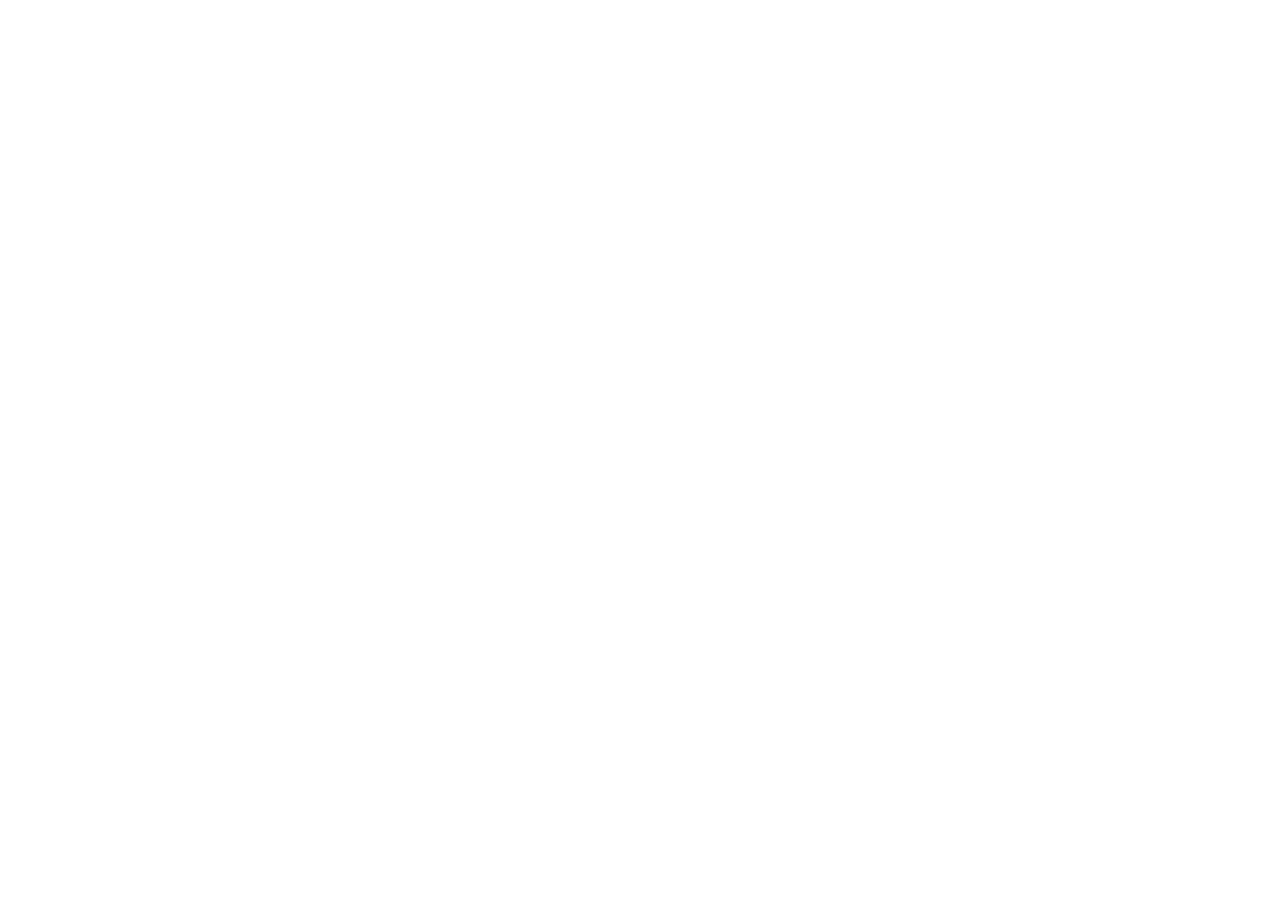
==== commit f750ac05: "remove icon" ====
--- a/index.html
+++ b/index.html
@@ -1,8 +1,7 @@
 <!DOCTYPE html>
 <html>
 <head>
-    <title>Tommy James is a Cutie</title>
-    <link rel="icon" href="img/Tommyjames.jpeg">
+    <title>Scrap Strategies/title>
     <link rel="preconnect" href="https://fonts.googleapis.com">
 <link rel="preconnect" href="https://fonts.gstatic.com" crossorigin>
 <link href="https://fonts.googleapis.com/css2?family=Caprasimo&display=swap" rel="stylesheet">
